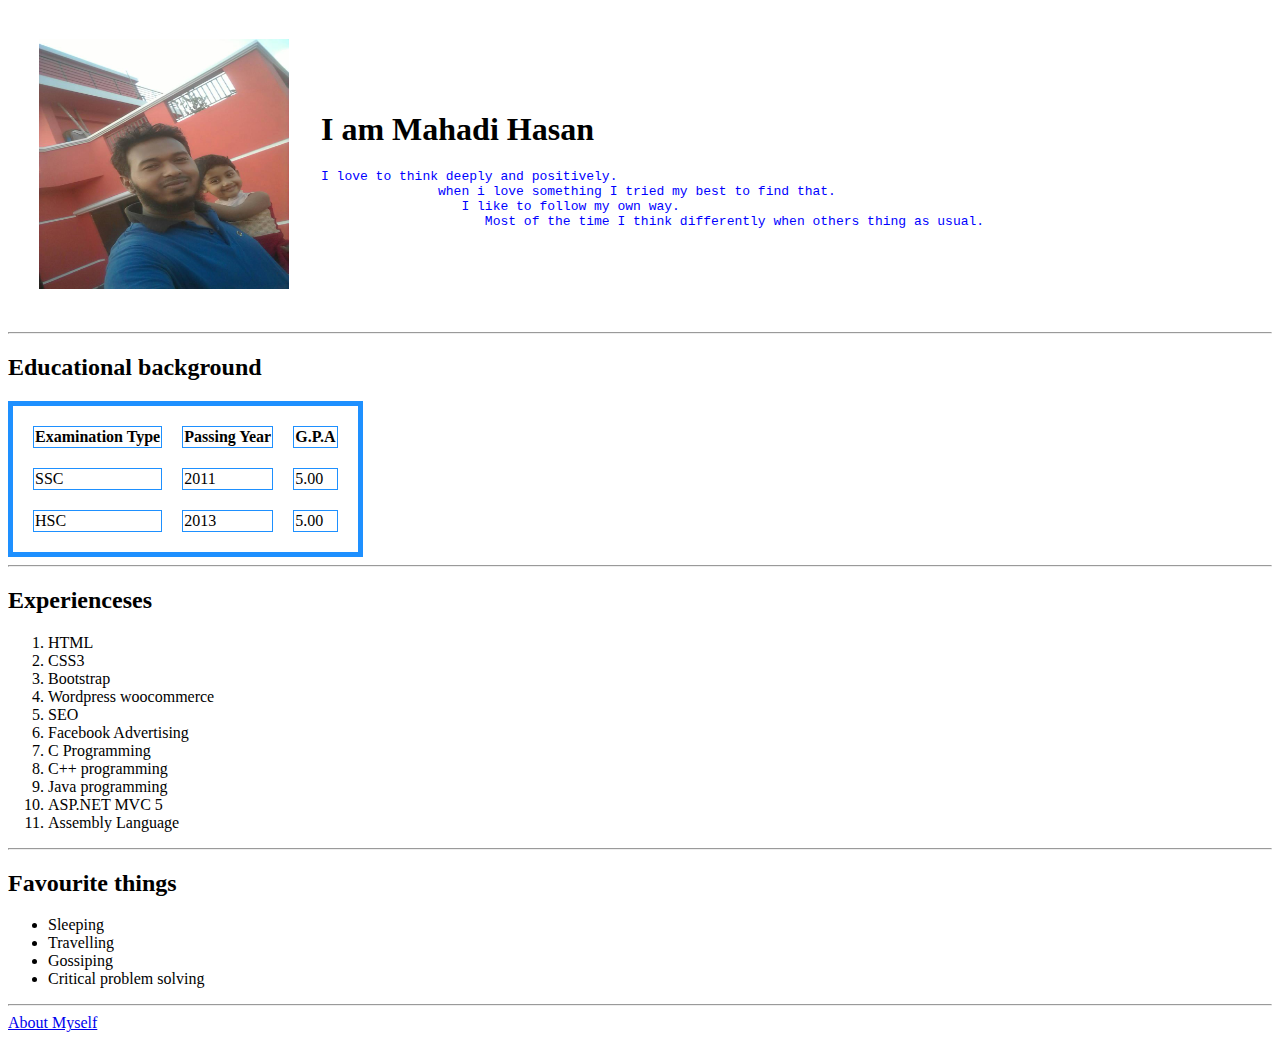
==== index.html @ 500bcdef "Initial cv files" ====
<!DOCTYPE html>
<html lang="en" dir="ltr">

<head>
  <meta charset="utf-8">
  <title>Mahadi's personal site</title>
</head>

<body>
<table cellspacing="30">
  <tr>
    <td><img src="mahadi.jpg" width="250px" height="250px"alt="">
    </td>
    <td><h1>I am Mahadi Hasan</h1>
      <pre  style="color:blue">I love to think deeply and positively.
               when i love something I tried my best to find that.
                  I like to follow my own way.
                     Most of the time I think differently when others thing as usual.</pre>
    </td>
  </tr>
</table>
<hr>
<h2>Educational background</h2>
<table border="5" bordercolor="#1E90FF" cellspacing="20px">


      <tr>
        <th>Examination Type</th>
        <th>Passing Year</th>
        <th>G.P.A</th>
      </tr>

      <tr>
        <td>SSC</td>
        <td>2011</td>
        <td>5.00</td>
      </tr>

      <tr>
        <td>HSC</td>
        <td>2013</td>
        <td>5.00</td>
      </tr>

</table>
<hr>
<h2>Experienceses</h2>
<ol>
  <li>HTML</li>
  <li>CSS3</li>
  <li>Bootstrap</li>
  <li>Wordpress woocommerce</li>
  <li>SEO</li>
  <li>Facebook Advertising</li>
  <li>C Programming</li>
  <li>C++ programming</li>
  <li>Java programming</li>
  <li>ASP.NET MVC 5</li>
  <li>Assembly Language</li>

</ol>

<hr>
<h2>Favourite things</h2>
<ul>
  <li>Sleeping</li>
  <li>Travelling</li>
  <li>Gossiping</li>
  <li>Critical problem solving</li>
</ul>
<hr>
<a href="contact.html">About Myself</a>
</body>

</html>
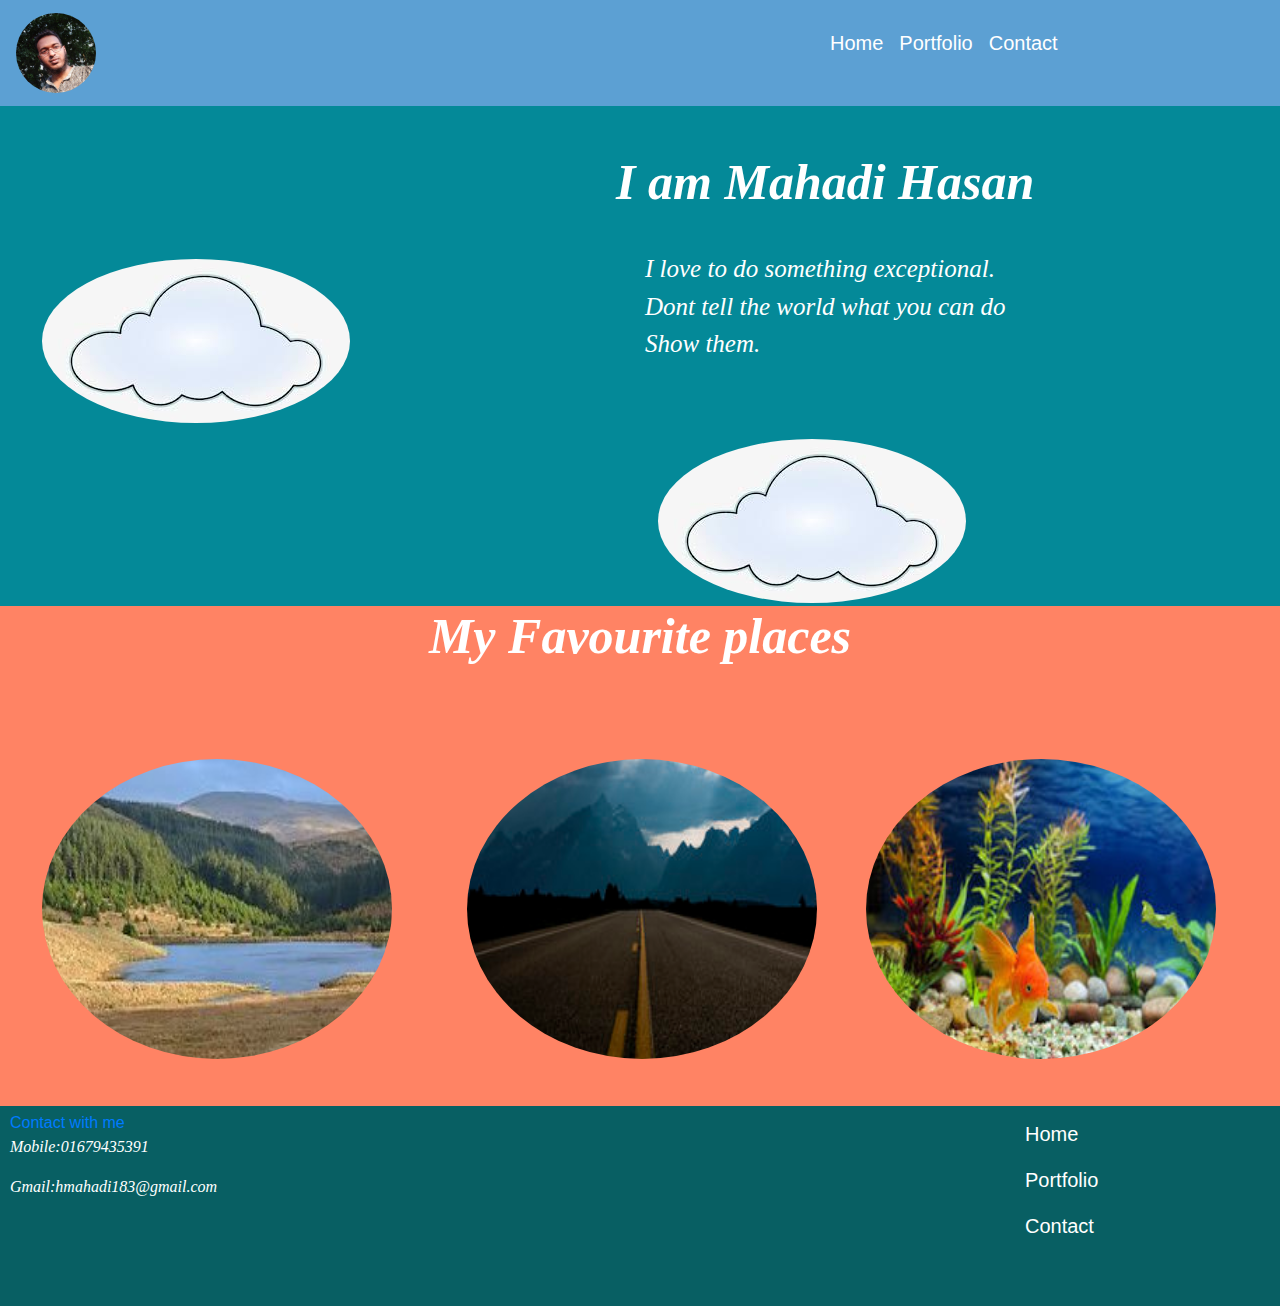
==== commit ef39ec46: "Add files via upload" ====
--- a/index.html
+++ b/index.html
@@ -4,72 +4,76 @@
 <head>
   <meta charset="utf-8">
   <title>Mahadi's personal site</title>
+  <link rel="stylesheet" href="https://maxcdn.bootstrapcdn.com/bootstrap/4.0.0/css/bootstrap.min.css" integrity="sha384-Gn5384xqQ1aoWXA+058RXPxPg6fy4IWvTNh0E263XmFcJlSAwiGgFAW/dAiS6JXm" crossorigin="anonymous">
+  <link rel="stylesheet" href="styles.css">
 </head>
 
 <body>
-<table cellspacing="30">
-  <tr>
-    <td><img src="mahadi.jpg" width="250px" height="250px"alt="">
-    </td>
-    <td><h1>I am Mahadi Hasan</h1>
-      <pre  style="color:blue">I love to think deeply and positively.
-               when i love something I tried my best to find that.
-                  I like to follow my own way.
-                     Most of the time I think differently when others thing as usual.</pre>
-    </td>
-  </tr>
-</table>
-<hr>
-<h2>Educational background</h2>
-<table border="5" bordercolor="#1E90FF" cellspacing="20px">
+
+  <section class="first">
+    <nav class="navbar navbar-expand-lg navbar-light ">
+      <a class="navbar-brand" href="#"><img class="img1" src="images4.jpg" alt="mahadi"></a>
+      <button class="navbar-toggler" type="button" data-toggle="collapse" data-target="#navbarNavAltMarkup" aria-controls="navbarNavAltMarkup" aria-expanded="false" aria-label="Toggle navigation">
+        <span class="navbar-toggler-icon"></span>
+      </button>
+      <div class="second collapse navbar-collapse" id="navbarNavAltMarkup">
+        <div class="navbar-nav">
+          <a id="btn1" class="nav-item nav-link active" href="#">Home <span class="sr-only">(current)</span></a>
+          <a id="btn1" class="nav-item nav-link" href="#">Portfolio</a>
+          <a id="btn1" class="nav-item nav-link" href="#">Contact</a>
+
+        </div>
+      </div>
+    </nav>
+  </section>
+
+  <section class="third">
+    <div id="body1">
+      <div class="fourth">
+        <img class="img2" src="images1.jpg" alt="cloud">
+      </div>
+      <div class="fifth">
+        <h1 id="head1">I am Mahadi Hasan</h1>
+        <p  id="para1">I love to do something exceptional.<br/>Dont tell the world what you can do<br/>Show them.</p>
+      </div>
+      <div class="sixth">
+        <img class="img3" src="images1.jpg" alt="cloud">
+      </div>
+    </div>
 
 
-      <tr>
-        <th>Examination Type</th>
-        <th>Passing Year</th>
-        <th>G.P.A</th>
-      </tr>
+  </section>
 
-      <tr>
-        <td>SSC</td>
-        <td>2011</td>
-        <td>5.00</td>
-      </tr>
 
-      <tr>
-        <td>HSC</td>
-        <td>2013</td>
-        <td>5.00</td>
-      </tr>
+  <section class="seven">
+    <div id="body2">
+      <h1 id="head1">My Favourite places</h1>
+      <div class="eight">
+        <img  class="img5" src="images2.jpg" alt="cloud">
+      </div>
+      <div class="nine">
+      <img class="img5" src="images3.jpg" alt="">
+      </div>
+      <div class="ten">
+        <img class="img5"  src="images5.jpg" alt="cloud">
+      </div>
+    </div>
 
-</table>
-<hr>
-<h2>Experienceses</h2>
-<ol>
-  <li>HTML</li>
-  <li>CSS3</li>
-  <li>Bootstrap</li>
-  <li>Wordpress woocommerce</li>
-  <li>SEO</li>
-  <li>Facebook Advertising</li>
-  <li>C Programming</li>
-  <li>C++ programming</li>
-  <li>Java programming</li>
-  <li>ASP.NET MVC 5</li>
-  <li>Assembly Language</li>
 
-</ol>
+  </section>
 
-<hr>
-<h2>Favourite things</h2>
-<ul>
-  <li>Sleeping</li>
-  <li>Travelling</li>
-  <li>Gossiping</li>
-  <li>Critical problem solving</li>
-</ul>
-<hr>
-<a href="contact.html">About Myself</a>
-</body>
+  <footer>
+    <div class="foot">
+      <div class="foot1">
+        <a href="https://www.facebook.com/mahadihasan.sobuj.18">Contact with me</a><br>
+        <p id="para2">Mobile:01679435391</p>
+        <p id="para2">Gmail:hmahadi183@gmail.com</p>
+      </div>
+      <div class="foot2">
+        <a id="btn1" class="nav-item nav-link active" href="#">Home <span class="sr-only">(current)</span></a>
+        <a id="btn1" class="nav-item nav-link" href="#">Portfolio</a>
+        <a id="btn1" class="nav-item nav-link" href="#">Contact</a>
+      </div>
+    </div>
 
-</html>
+  </footer>
--- a/styles.css
+++ b/styles.css
@@ -0,0 +1,198 @@
+
+body{
+  margin:0;
+
+}
+/*.............Heading section.............*/
+
+.img1{
+  width:80px;
+  height:80px;
+  border-radius: 100%;
+}
+.first{
+  position:relative;
+  background-color: #5ca0d3;
+}
+.second{
+  position:absolute;
+  left:822px;
+  top:20px;
+}
+
+/*.............Section 1 .......................*/
+.third{
+  position:relative;
+  width:100%;
+  height:500px;
+    background-color: #048998;
+}
+#body1{
+  position:relative;
+
+
+}
+#head1{
+
+  font-size: 50px;
+  font-family:cursive;
+  font-style: italic;
+  font-weight: bold;
+  color: white;
+  text-align: center;
+}
+#btn1{
+font-size: 20px;
+color:white;
+
+}
+#para1{
+  padding:30px;
+  font-size: 25px;
+  font-family:cursive;
+  font-style: italic;
+
+  color: white;
+}
+#para2{
+  font-family:cursive;
+  font-style: italic;
+
+  color: white;
+}
+.fourth{
+  position: absolute;
+  left:42px;
+  top:153px;
+
+}
+.fifth{
+  position: absolute;
+  left:615px;
+  top:46px;
+}
+
+.img3{
+  position: absolute;
+  left:658px;
+  top:333px;
+
+}
+.img2,.img3,.img5{
+
+    border-radius: 100%;
+}
+
+.img5{
+  width: 350px;
+  height:300px;
+}
+
+.seven{
+  position:relative;
+  width:100%;
+  height:500px;
+    background-color: #ff8364;
+}
+
+#body2{
+  position:relative;
+
+
+}
+
+.eight{
+  position: absolute;
+  left:42px;
+  top:153px;
+
+
+}
+.nine{
+  position: absolute;
+  left:467px;
+  top:153px;
+
+
+
+}
+.ten{
+  position: absolute;
+  left:866px;
+  top:153px;
+
+
+
+}
+.foot{
+  background-color: #085f63;
+  width: 100%;
+  height:200px;
+  position:relative;
+}
+.foot1{
+  position: absolute;
+  left:10px;
+  top:5px;
+}
+.foot2{
+  position: absolute;
+  left:1009px;
+  top:5px;
+}
+
+
+@media (max-width:1222px) {
+  .img5{
+    width: 200px;
+    height:150px;
+  }
+
+}
+
+@media (max-width:1224px) {
+  .foot2{
+    position: absolute;
+    left:620px;
+    top:5px;
+  }
+}
+
+@media (max-width:1089px) {
+  .img3{
+    display: none;
+  }
+
+}
+
+
+
+@media (max-width:1076px) {
+  .img5{
+    width: 200px;
+    height:150px;
+  }
+  .second{
+    position:absolute;
+    left:670px;
+    top:20px;
+  }
+
+  .nine{
+    position: absolute;
+    left:374px;
+    top:153px;
+
+
+
+  }
+  .ten{
+    position: absolute;
+    left:689px;
+    top:153px;
+
+
+
+  }
+
+}
